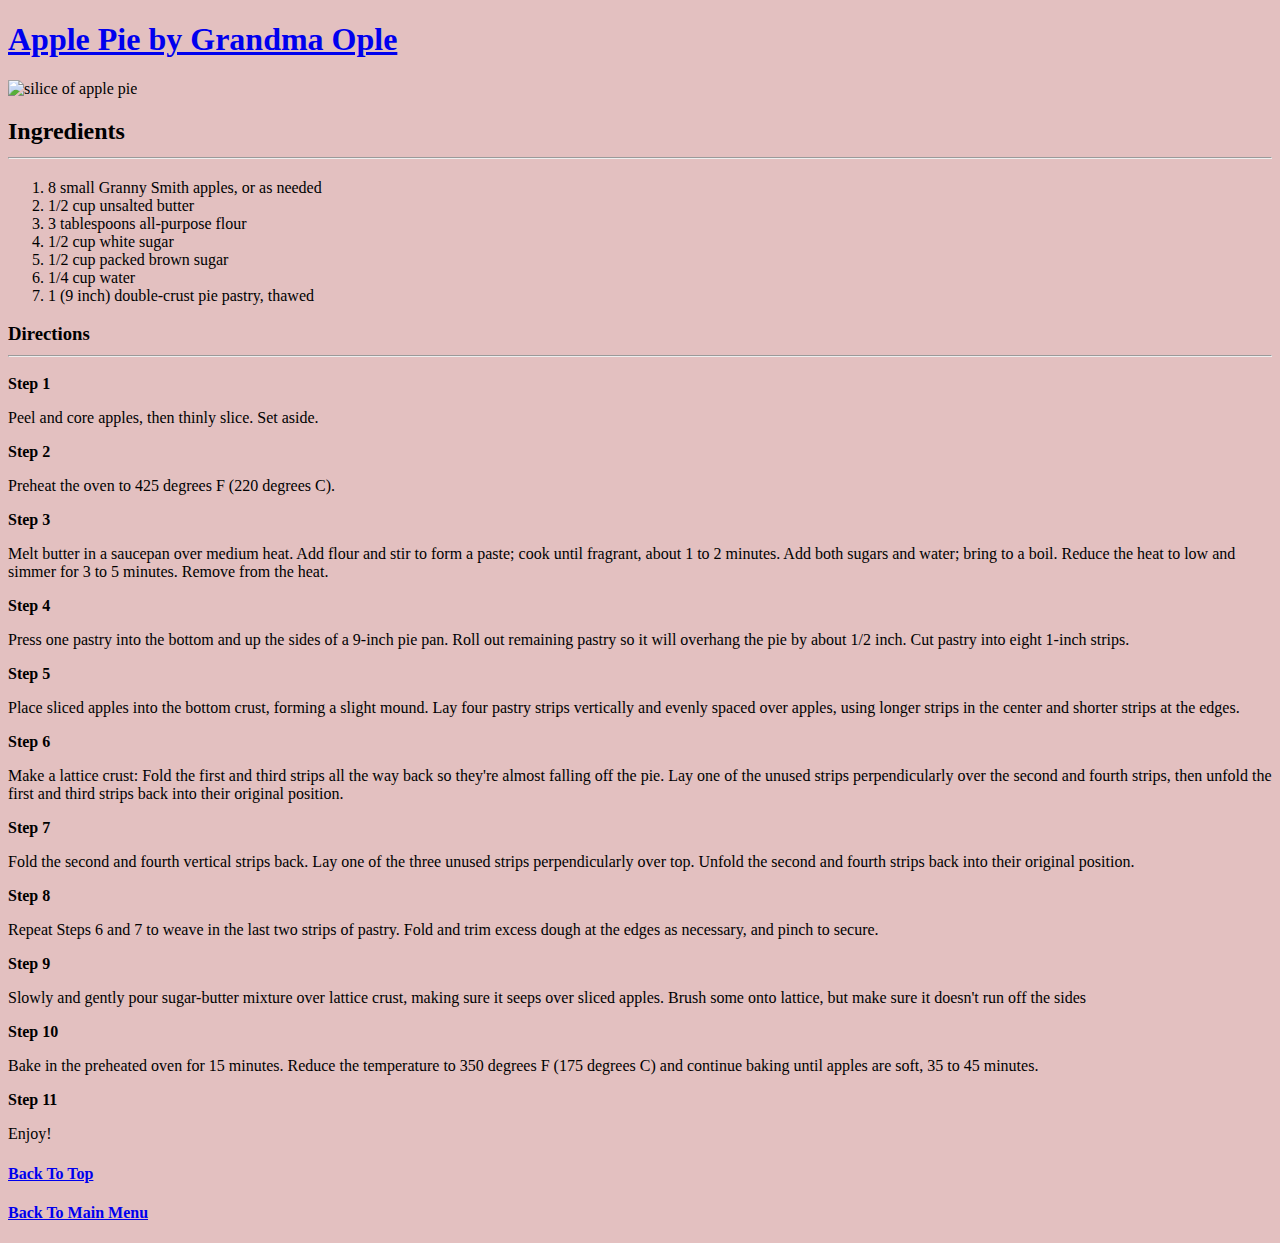
==== recipes/applepie.html @ 7e763281 "Add README.md and index.html and recipes/applepie.html and recipes/basquecheesecake.html and recipes" ====
<!DOCTYPE html>
<html lang="en">
  <head>
    <meta charset="UTF-8" />
    <meta name="viewport" content="width=, initial-scale=1.0" />
    <title>Apple Pie by Grandma Ople</title>
  </head>
  <body style="background-color: rgb(227, 192, 192)">
    <h1>
      <a
        href="https://www.allrecipes.com/recipe/12682/apple-pie-by-grandma-ople/"
        target="_blank"
        rel="noopener noreferrer"
        >Apple Pie by Grandma Ople</a
      >
    </h1>
    <img
      src="https://www.allrecipes.com/thmb/B49ZpsHcStxzDvJqoe2R4zLCb30=/1500x0/filters:no_upscale():max_bytes(150000):strip_icc()/736203_Apple-Pie-by-Grandma-Ople_Photo-by-Holiday-Baker-18d87d3d5bc84bd0996f913a0b4607c7.jpg"
      alt="silice of apple pie"
      style="width: 600px; height: 600px"
    />
    <h2>
      <strong
        >Ingredients
        <hr
      /></strong>
    </h2>
    <ol>
      <li>8 small Granny Smith apples, or as needed</li>
      <li>1/2 cup unsalted butter</li>
      <li>3 tablespoons all-purpose flour</li>
      <li>1/2 cup white sugar</li>
      <li>1/2 cup packed brown sugar</li>
      <li>1/4 cup water</li>
      <li>1 (9 inch) double-crust pie pastry, thawed</li>
    </ol>
    <h3>
      <strong
        >Directions
        <hr
      /></strong>
    </h3>
    <p><strong>Step 1</strong></p>
    <p>Peel and core apples, then thinly slice. Set aside.</p>
    <p><strong>Step 2</strong></p>
    <p>Preheat the oven to 425 degrees F (220 degrees C).</p>
    <p><strong>Step 3</strong></p>
    <p>
      Melt butter in a saucepan over medium heat. Add flour and stir to form a
      paste; cook until fragrant, about 1 to 2 minutes. Add both sugars and
      water; bring to a boil. Reduce the heat to low and simmer for 3 to 5
      minutes. Remove from the heat.
    </p>
    <p><strong>Step 4</strong></p>
    <p>
      Press one pastry into the bottom and up the sides of a 9-inch pie pan.
      Roll out remaining pastry so it will overhang the pie by about 1/2 inch.
      Cut pastry into eight 1-inch strips.
    </p>
    <p><strong>Step 5</strong></p>
    <p>
      Place sliced apples into the bottom crust, forming a slight mound. Lay
      four pastry strips vertically and evenly spaced over apples, using longer
      strips in the center and shorter strips at the edges.
    </p>
    <p><strong>Step 6</strong></p>
    <p>
      Make a lattice crust: Fold the first and third strips all the way back so
      they're almost falling off the pie. Lay one of the unused strips
      perpendicularly over the second and fourth strips, then unfold the first
      and third strips back into their original position.
    </p>
    <p><strong>Step 7</strong></p>
    <p>
      Fold the second and fourth vertical strips back. Lay one of the three
      unused strips perpendicularly over top. Unfold the second and fourth
      strips back into their original position.
    </p>
    <p><strong>Step 8</strong></p>
    <p>
      Repeat Steps 6 and 7 to weave in the last two strips of pastry. Fold and
      trim excess dough at the edges as necessary, and pinch to secure.
    </p>
    <p><strong>Step 9</strong></p>
    <p>
      Slowly and gently pour sugar-butter mixture over lattice crust, making
      sure it seeps over sliced apples. Brush some onto lattice, but make sure
      it doesn't run off the sides
    </p>
    <p><strong>Step 10</strong></p>
    <p>
      Bake in the preheated oven for 15 minutes. Reduce the temperature to 350
      degrees F (175 degrees C) and continue baking until apples are soft, 35 to
      45 minutes.
    </p>
    <p><strong>Step 11</strong></p>
    <p>Enjoy!</p>
    <a href="applepie.html"><h4>Back To Top</h4></a>
    <a href="../index.html"><h4>Back To Main Menu</h4></a>
  </body>
</html>
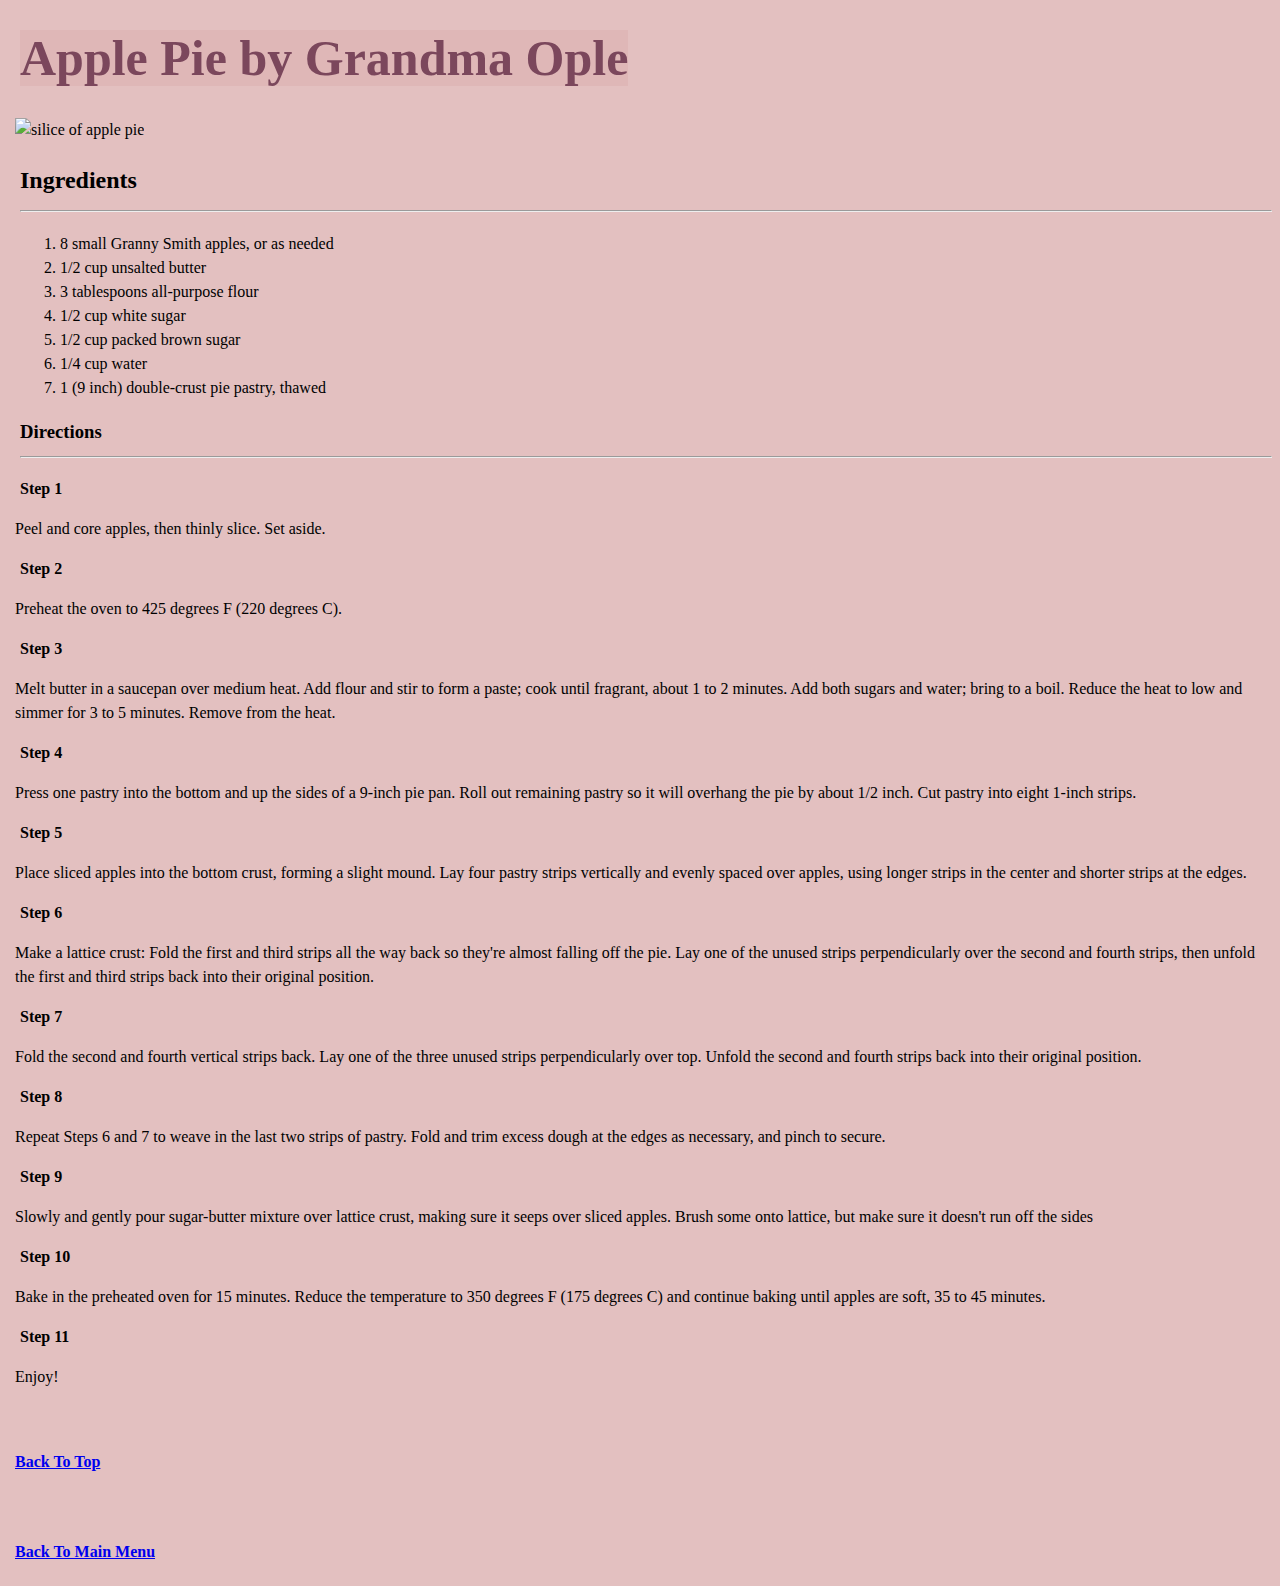
==== commit 1c2e44dd: "add style.css" ====
--- a/recipes/applepie.html
+++ b/recipes/applepie.html
@@ -4,6 +4,7 @@
     <meta charset="UTF-8" />
     <meta name="viewport" content="width=, initial-scale=1.0" />
     <title>Apple Pie by Grandma Ople</title>
+    <link rel="stylesheet" href="style.css" />
   </head>
   <body style="background-color: rgb(227, 192, 192)">
     <h1>
--- a/recipes/style.css
+++ b/recipes/style.css
@@ -0,0 +1,14 @@
+* {
+  line-height: 1.5;
+  margin-left: 5px;
+}
+h1 a {
+  background-color: #bd71711b;
+  color: #7b475c;
+  font-size: 50px;
+  text-decoration: none;
+}
+h1 a:hover {
+  text-decoration: underline;
+  background-color: rgba(243, 181, 230, 0.76);
+}
